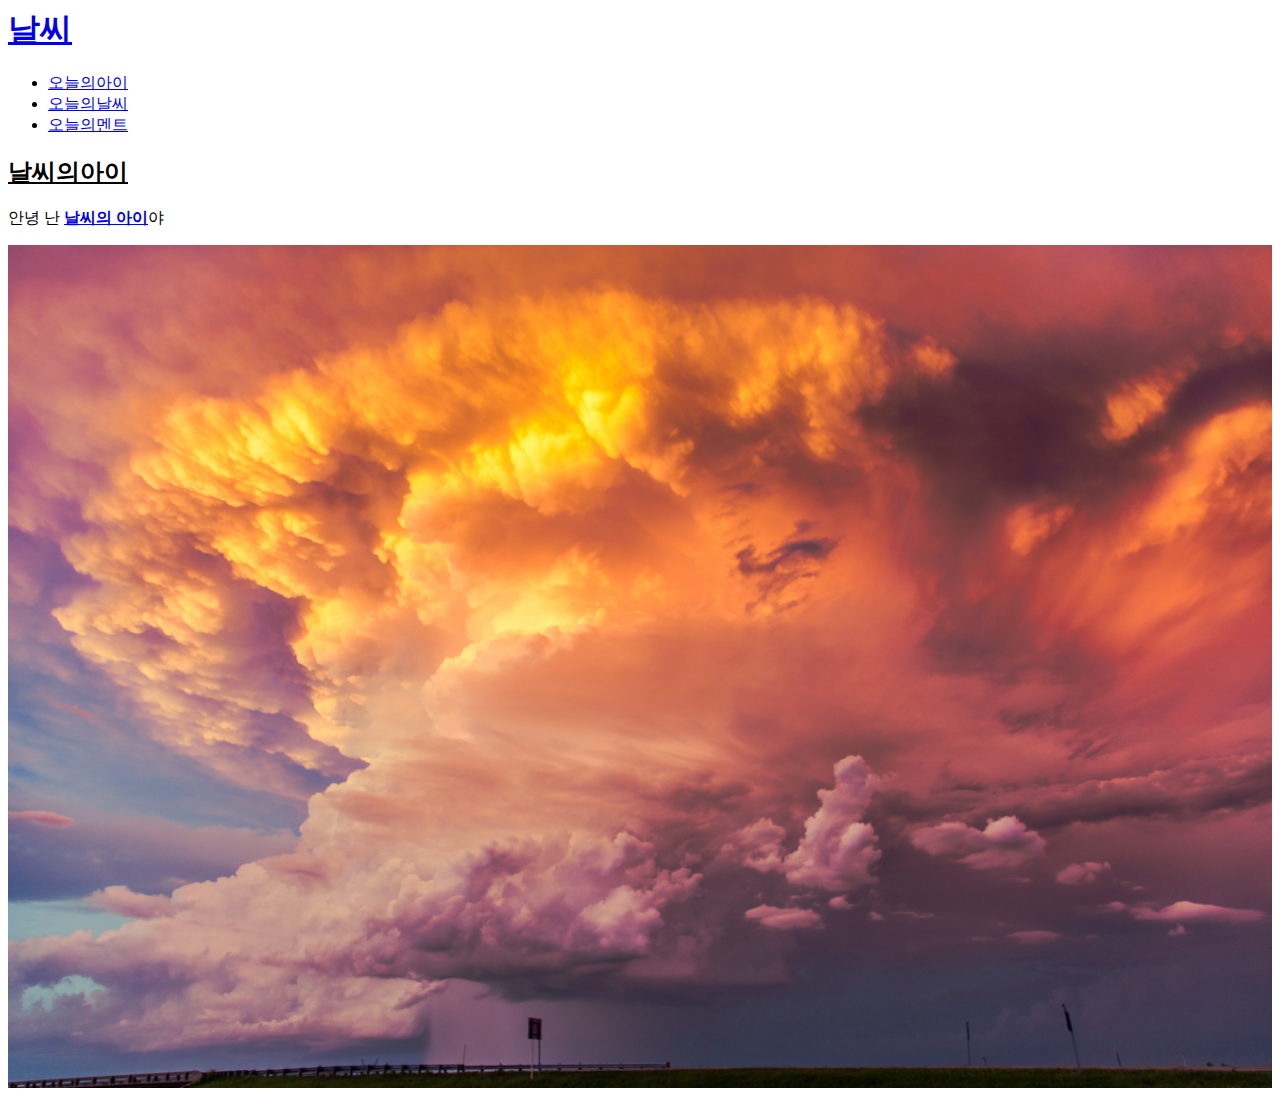
==== index.html @ 0b86fdbd "수정" ====
<!dochtml>
<html>
<head>
<title>WEB - 날씨의아이</title>
  <meta charset="utf8">
  </head>
<body>
  <h1><a href="날씨아이.html">날씨</a></h1>
  <ul>
  <li><a href="오늘의아이.html"> 오늘의아이</a></li>
  <li><a href="오늘의날씨.html"> 오늘의날씨</a></li>
  <li><a href="오늘의멘트.html"> 오늘의멘트</a></li>
</ul>
<h2><u>날씨의아이</u></h2>

<p>안녕 난 <strong><a href="https://namu.wiki/w/%EB%82%A0%EC%94%A8%EC%9D%98%20%EC%95%84%EC%9D%B4"
  title="날씨의 아이에 대한 설명 (feat꺼무위키)"
  target="_blank">날씨의 아이</a></strong>야</p>
<img width= 100% src="weather.jpg">
</body>
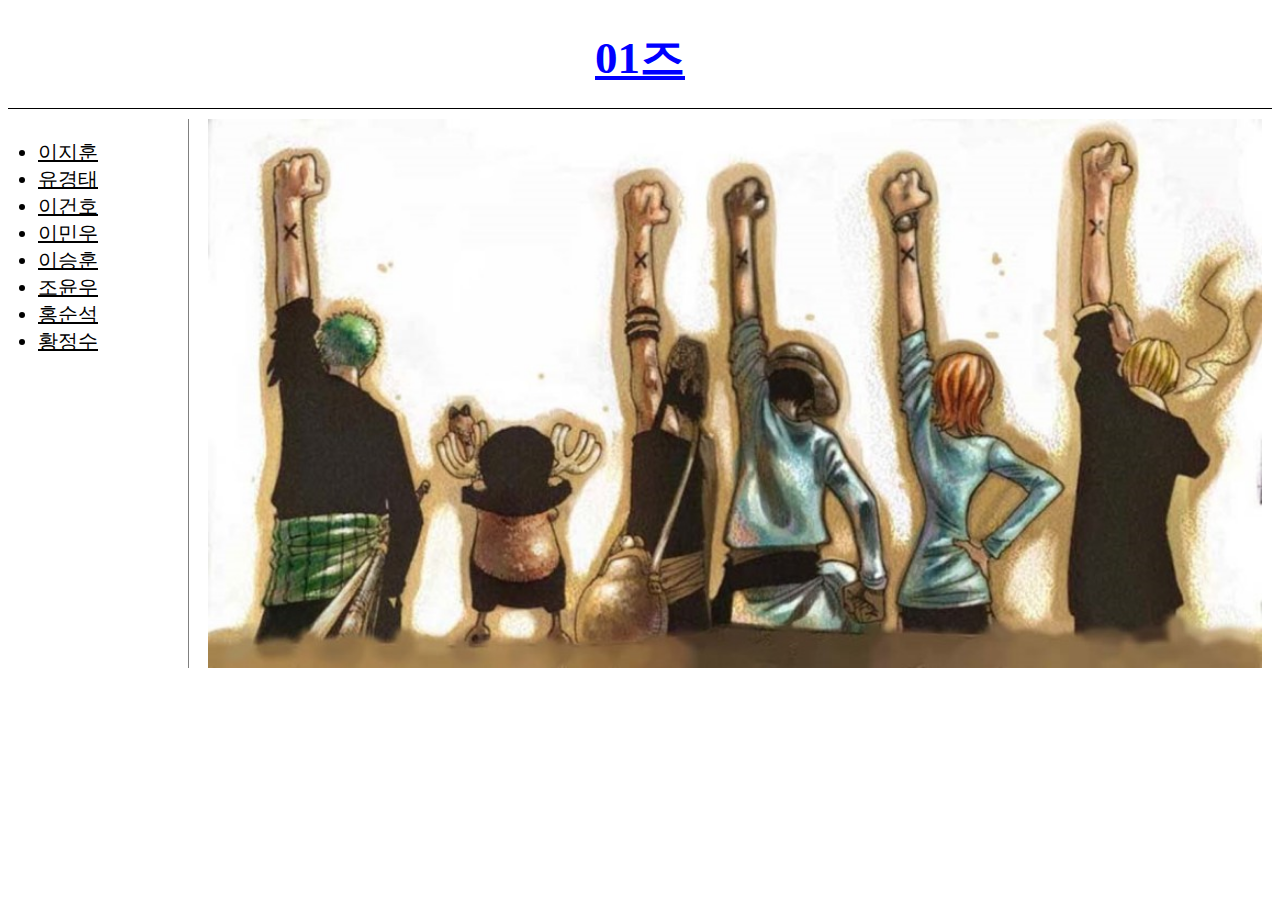
==== commit eedead37: "수정" ====
--- a/index.html
+++ b/index.html
@@ -1,20 +1,46 @@
-<!dochtml>
+<!doctype.html>
 <html>
 <head>
-<title>WEB - 날씨의아이</title>
+<title>WEB - BEST FRIENDs</title>
   <meta charset="utf8">
+   <style>
+   a { color: black;}
+   h1{ font-size:45px;
+ text-align: center;
+border-bottom:1px black solid;
+ padding:20px;
+ margin:0;}
+
+   ul{ font-size:20px;
+   border-right:1px solid gray;
+ width:130px;
+margin:0;
+padding:20px;}
+#grid{
+  display:grid;
+  grid-template-columns: 150px 1fr;
+  padding:10px;
+}
+#article{
+  padding-left:40px;
+}
+   </style>
   </head>
 <body>
-  <h1><a href="날씨아이.html">날씨</a></h1>
+  <h1><a href="index.html" style=color:blue;>01즈</a></h1>
+  <div id="grid">
   <ul>
-  <li><a href="오늘의아이.html"> 오늘의아이</a></li>
-  <li><a href="오늘의날씨.html"> 오늘의날씨</a></li>
-  <li><a href="오늘의멘트.html"> 오늘의멘트</a></li>
+  <li><a href="이지훈.html"> 이지훈</a></li>
+  <li><a href="유경태.html"> 유경태</a></li>
+  <li><a href="이건호.html"> 이건호</a></li>
+  <li><a href="이민우.html"> 이민우</a></li>
+  <li><a href="이승훈.html"> 이승훈</a></li>
+  <li><a href="조윤우.html"> 조윤우</a></li>
+  <li><a href="홍순석.html"> 홍순석</a></li>
+  <li><a href="황정수.html"> 황정수</a></li>
 </ul>
-<h2><u>날씨의아이</u></h2>
-
-<p>안녕 난 <strong><a href="https://namu.wiki/w/%EB%82%A0%EC%94%A8%EC%9D%98%20%EC%95%84%EC%9D%B4"
-  title="날씨의 아이에 대한 설명 (feat꺼무위키)"
-  target="_blank">날씨의 아이</a></strong>야</p>
-<img width= 100% src="weather.jpg">
+<div id="article">
+  <img width= 100% src="01즈.jpg">
+</div>
+</div>
 </body>
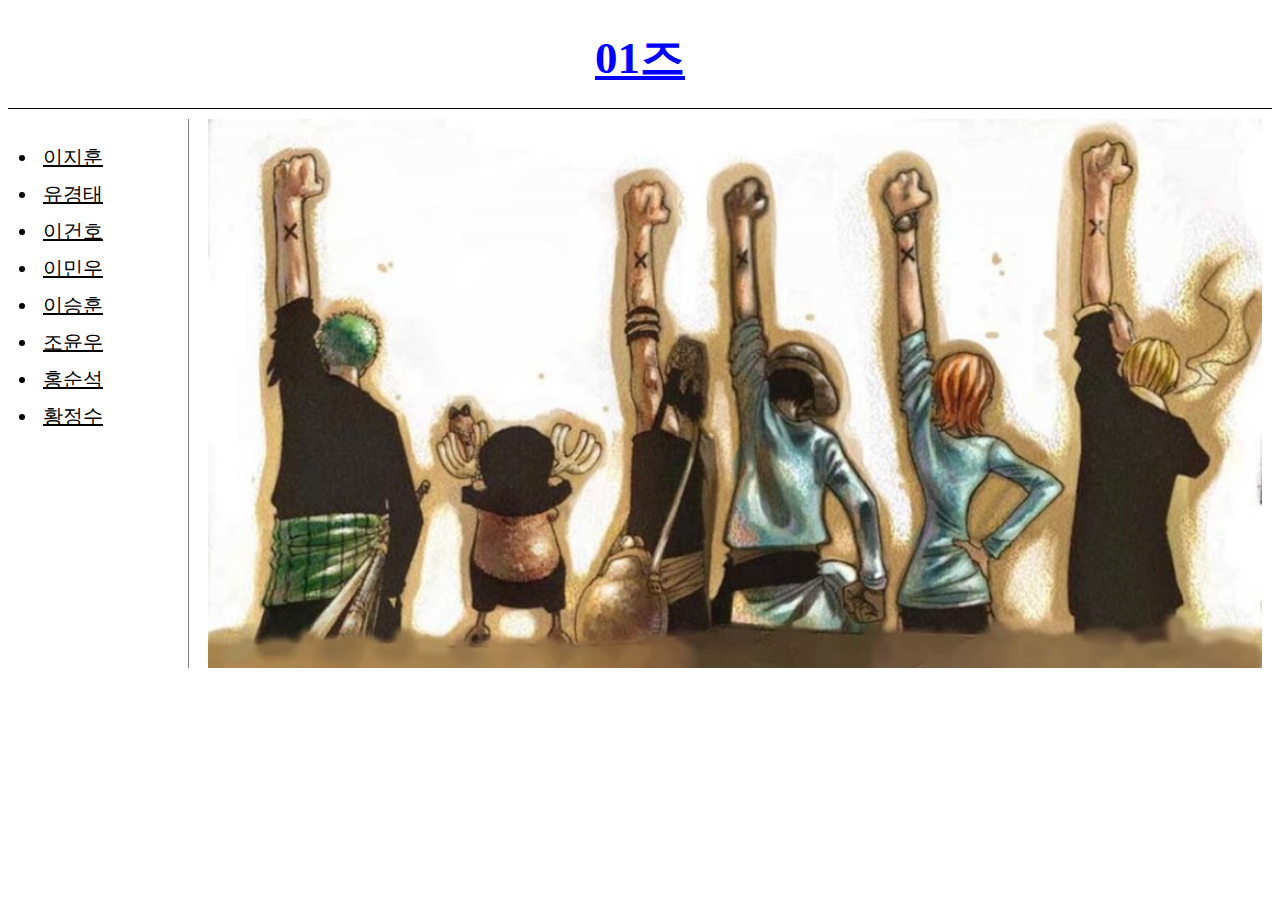
==== commit fb242182: "upload" ====
--- a/index.html
+++ b/index.html
@@ -3,28 +3,7 @@
 <head>
 <title>WEB - BEST FRIENDs</title>
   <meta charset="utf8">
-   <style>
-   a { color: black;}
-   h1{ font-size:45px;
- text-align: center;
-border-bottom:1px black solid;
- padding:20px;
- margin:0;}
-
-   ul{ font-size:20px;
-   border-right:1px solid gray;
- width:130px;
-margin:0;
-padding:20px;}
-#grid{
-  display:grid;
-  grid-template-columns: 150px 1fr;
-  padding:10px;
-}
-#article{
-  padding-left:40px;
-}
-   </style>
+  <link rel="stylesheet" href="style.css">
   </head>
 <body>
   <h1><a href="index.html" style=color:blue;>01즈</a></h1>
@@ -42,5 +21,5 @@
 <div id="article">
   <img width= 100% src="01즈.jpg">
 </div>
-</div>
 </body>
+</html>
--- a/style.css
+++ b/style.css
@@ -0,0 +1,23 @@
+a{ color: black;}
+h1{ font-size:45px;
+text-align: center;
+border-bottom:1px black solid;
+padding:20px;
+margin:0;}
+ul{ font-size:20px;
+border-right:1px solid gray;
+width:130;
+margin:0;
+padding:20px;}
+li{
+  padding: 5px;
+}
+#article{
+padding-left:40px;
+}
+#grid{
+display:grid;
+grid-template-columns: 150px 1fr;
+padding:10px;
+color: black;
+}
